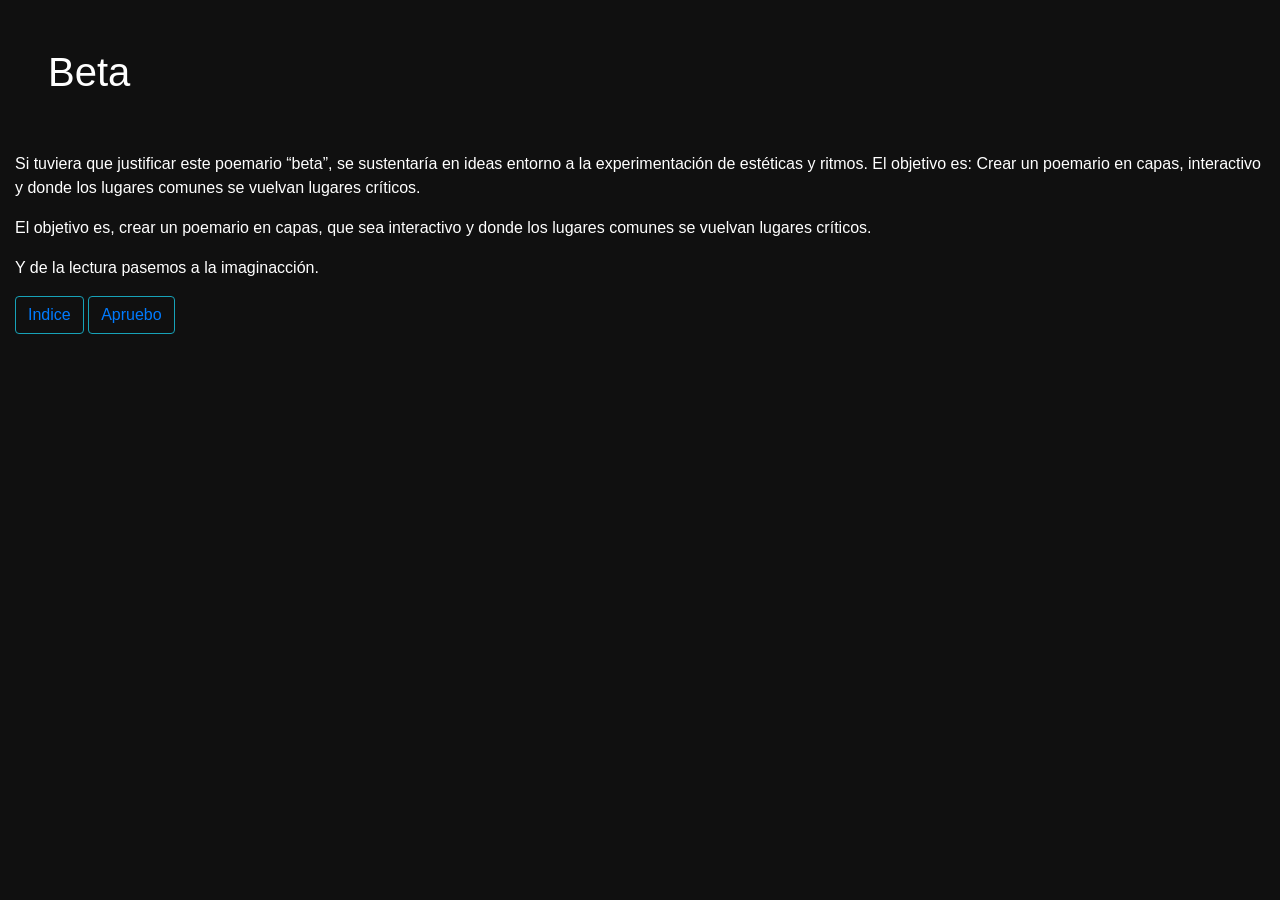
==== index.html @ 891e4145 "feat: primer commit — Poemario Beta (poesía digital experimental) HTMLs del poemario (P2–P8, Perfil," ====
<!doctype html>
<html lang="en">

<head>
    <!-- Required meta tags -->
    <meta charset="utf-8">
    <meta name="viewport" content="width=device-width, initial-scale=1, shrink-to-fit=no">

    <!-- Bootstrap CSS -->
    <link rel="stylesheet" href="https://stackpath.bootstrapcdn.com/bootstrap/4.5.2/css/bootstrap.min.css" integrity="sha384-JcKb8q3iqJ61gNV9KGb8thSsNjpSL0n8PARn9HuZOnIxN0hoP+VmmDGMN5t9UJ0Z" crossorigin="anonymous">

    <link rel="stylesheet" href="assets/style.css">
    <title>Beta</title>
</head>

<body class="text justify text-white">

    <div class="container.container-fluid">

        <h1 class="p-5">Beta</h1>

    </div>

    <div class="container-fluid text-white">
        <p class>Si tuviera que justificar este poemario “beta”, se sustentaría en ideas entorno a la experimentación de estéticas y ritmos. El objetivo es: Crear un poemario en capas, interactivo y donde los lugares comunes se vuelvan lugares críticos.
        </p>

        <p>El objetivo es, crear un poemario en capas, que sea interactivo y donde los lugares comunes se vuelvan lugares críticos.
        </p>
        <p> Y de la lectura pasemos a la imaginacción.</p>
    </div>



    <!-- BTNS -->
    <div class="container-fluid">
        <button type="button" class="btn btn-outline-info"><a href="Contraportada.html">Indice</a></button>
        <button type="button" class="btn btn-outline-info"><a href="P2.html">Apruebo</a></button>
    </div>



    <!-- Optional JavaScript -->
    <!-- jQuery first, then Popper.js, then Bootstrap JS -->
    <script src="https://code.jquery.com/jquery-3.5.1.slim.min.js" integrity="sha384-DfXdz2htPH0lsSSs5nCTpuj/zy4C+OGpamoFVy38MVBnE+IbbVYUew+OrCXaRkfj" crossorigin="anonymous"></script>
    <script src="https://cdn.jsdelivr.net/npm/popper.js@1.16.1/dist/umd/popper.min.js" integrity="sha384-9/reFTGAW83EW2RDu2S0VKaIzap3H66lZH81PoYlFhbGU+6BZp6G7niu735Sk7lN" crossorigin="anonymous"></script>
    <script src="https://stackpath.bootstrapcdn.com/bootstrap/4.5.2/js/bootstrap.min.js" integrity="sha384-B4gt1jrGC7Jh4AgTPSdUtOBvfO8shuf57BaghqFfPlYxofvL8/KUEfYiJOMMV+rV" crossorigin="anonymous"></script>
</body>

</html>
---- assets/style.css ----
body {
            background-color: #101010;
        }
        
        .QR {
            width: 25%;
        }
        /* The side navigation menu */
        
        .sidenav {
            height: 100%;
            /* 100% Full-height */
            width: 0;
            /* 0 width - change this with JavaScript */
            position: fixed;
            /* Stay in place */
            z-index: 1;
            /* Stay on top */
            top: 0;
            /* Stay at the top */
            left: 0;
            background-color: #111;
            /* Black*/
            overflow-x: hidden;
            /* Disable horizontal scroll */
            padding-top: 60px;
            /* Place content 60px from the top */
            transition: 0.5s;
            /* 0.5 second transition effect to slide in the sidenav */
        }
        /* The navigation menu links */
        
        .sidenav a {
            padding: 8px 8px 8px 32px;
            text-decoration: none;
            font-size: 25px;
            color: #818181;
            display: block;
            transition: 0.3s;
        }
        /* When you mouse over the navigation links, change their color */
        
        .sidenav a:hover {
            color: #f1f1f1;
        }
        /* Position and style the close button (top right corner) */
        
        .sidenav .closebtn {
            position: absolute;
            top: 0;
            right: 25px;
            font-size: 36px;
            margin-left: 50px;
        }
        /* Style page content - use this if you want to push the page content to the right when you open the side navigation */
        
        #main {
            transition: margin-left .5s;
            padding: 20px;
        }
        /* On smaller screens, where height is less than 450px, change the style of the sidenav (less padding and a smaller font size) */
        
        @media screen and (max-height: 450px) {
            .sidenav {
                padding-top: 15px;
            }
            .sidenav a {
                font-size: 18px;
            }
        }
        /* Fixed/sticky icon bar (vertically aligned 50% from the top of the screen) */
        
        .icon-bar {
            position: relative;
            top: 50%;
            -webkit-transform: translateY(-50%);
            -ms-transform: translateY(-50%);
            transform: translateY(-50%);
        }
        /* Style the icon bar links */
        
        .icon-bar a {
            display: block;
            text-align: center;
            padding: 16px;
            transition: all 0.3s ease;
            color: white;
            font-size: 32px;
        }
        /* Style the social media icons with color, if you want */
        
        .icon-bar a:hover {
            background-color: white;
            color: black;
        }
        /* Split the screen in half */
        
        .split {
            height: 100%;
            width: 50%;
            position: fixed;
            z-index: 1;
            top: 0;
            overflow-x: hidden;
            padding-top: 20px;
        }
        /* Control the left side */
        
        .left {
            left: 0;
            background-color: #111;
        }
        /* Control the right side */
        
        .right {
            right: 0;
            background-color: red;
        }
        /* If you want the content centered horizontally and vertically */
        
        .centered {
            position: absolute;
            top: 50%;
            left: 50%;
            transform: translate(-50%, -50%);
            text-align: center;
        }
        /* Style the image inside the centered container, if needed */
        
        .centered img {
            width: 150px;
            border-radius: 50%;
        }
        
        .PERFIL {
            font-size: 24px;
        }
        
        .LOGO {
            width: 40%;
            margin-left: 6rem;
            padding: auto;
        }
        
        .S1 {
            background-image: url(../../Portafolio/mi-portafolio/assets/img/portada-articulo-sitio\ 0.jpg);
            background-size: cover;
            background-position: 30%;
        }
        
        .S2 {
            background-image: url(../../Portafolio/mi-portafolio/assets/img/post-articulo-sitio0-2.jpg);
            background-size: cover;
            background-position: 30%;
        }
        
        .S3 {
            background-image: url(../../Portafolio/mi-portafolio/assets/img/sitiocero3.jpg);
            background-size: cover;
            background-position: 30%;
        }
        
        ul.tabs {
            margin: 0;
            padding: 0;
            float: left;
            list-style: none;
            height: 32px;
            border-bottom: 1px solid #333;
            width: 100%;
        }
        
        ul.tabs li {
            float: left;
            margin: 0;
            cursor: pointer;
            padding: 0px 21px;
            height: 31px;
            line-height: 31px;
            border-top: 1px solid #333;
            border-left: 1px solid #333;
            border-bottom: 1px solid #333;
            background-color: #666;
            color: #ccc;
            overflow: hidden;
            position: relative;
        }
        
        .tab_last {
            border-right: 1px solid #333;
        }
        
        ul.tabs li:hover {
            background-color: #ccc;
            color: #333;
        }
        
        ul.tabs li.active {
            background-color: #fff;
            color: #333;
            border-bottom: 1px solid #fff;
            display: block;
        }
        
        .tab_container {
            border: 1px solid #333;
            border-top: none;
            clear: both;
            float: left;
            width: 100%;
            background: #fff;
            overflow: auto;
        }
        
        .tab_content {
            padding: 20px;
            display: none;
        }
        
        .tab_drawer_heading {
            display: none;
        }
        
        @media screen and (max-width: 480px) {
            .tabs {
                display: none;
            }
            .tab_drawer_heading {
                background-color: #ccc;
                color: #fff;
                border-top: 1px solid #333;
                margin: 0;
                padding: 5px 20px;
                display: block;
                cursor: pointer;
                -webkit-touch-callout: none;
                -webkit-user-select: none;
                -khtml-user-select: none;
                -moz-user-select: none;
                -ms-user-select: none;
                user-select: none;
            }
            .d_active {
                background-color: #666;
                color: #fff;
            }
        }
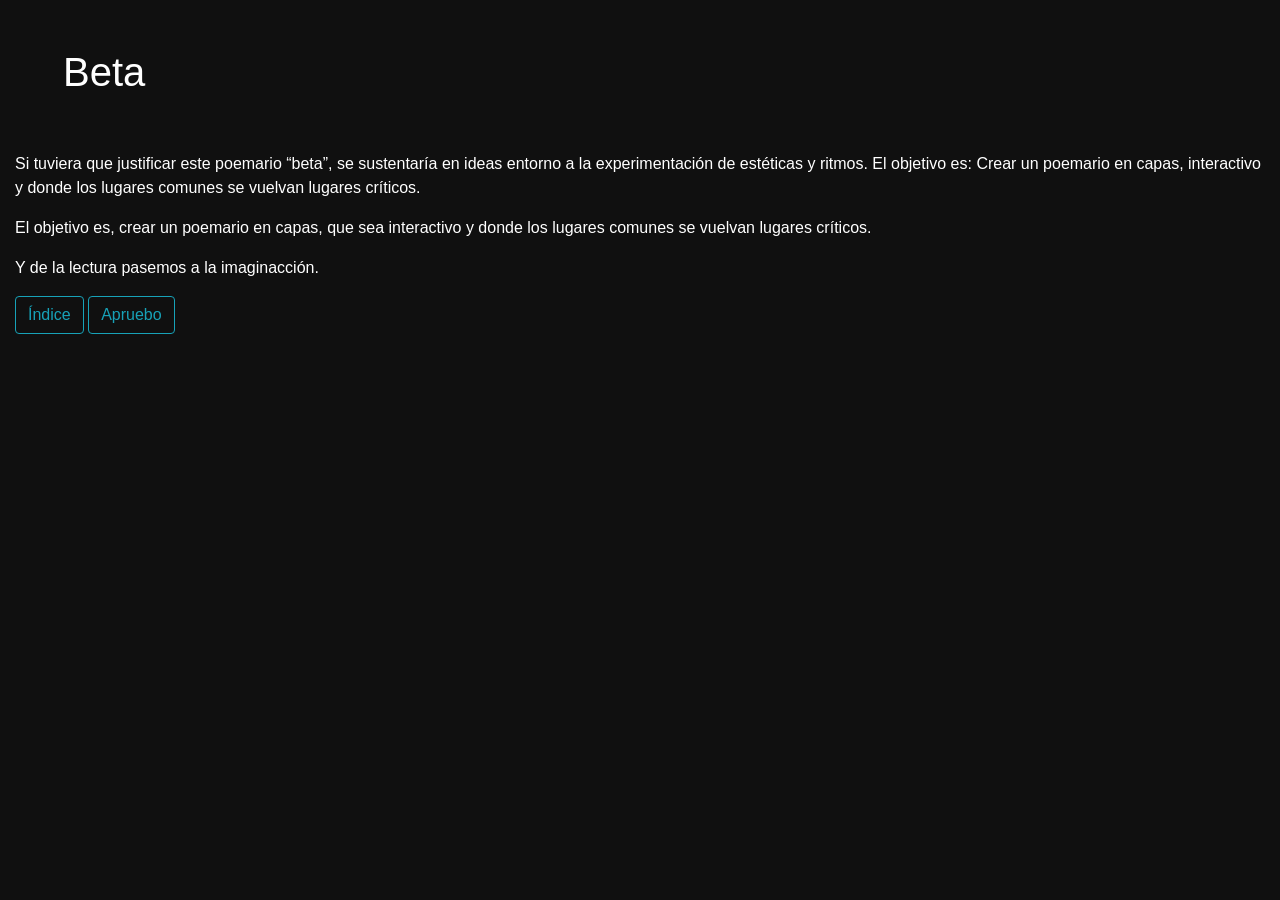
==== commit 3746bb6e: "fix(a11y): lang es, clase container, buttons semánticos" ====
--- a/index.html
+++ b/index.html
@@ -1,5 +1,5 @@
 <!doctype html>
-<html lang="en">
+<html lang="es">
 
 <head>
     <!-- Required meta tags -->
@@ -15,7 +15,7 @@
 
 <body class="text justify text-white">
 
-    <div class="container.container-fluid">
+    <div class="container-fluid">
 
         <h1 class="p-5">Beta</h1>
 
@@ -34,8 +34,8 @@
 
     <!-- BTNS -->
     <div class="container-fluid">
-        <button type="button" class="btn btn-outline-info"><a href="Contraportada.html">Indice</a></button>
-        <button type="button" class="btn btn-outline-info"><a href="P2.html">Apruebo</a></button>
+        <a href="Contraportada.html" class="btn btn-outline-info" role="button">Índice</a>
+        <a href="P2.html" class="btn btn-outline-info" role="button">Apruebo</a>
     </div>
 
 
